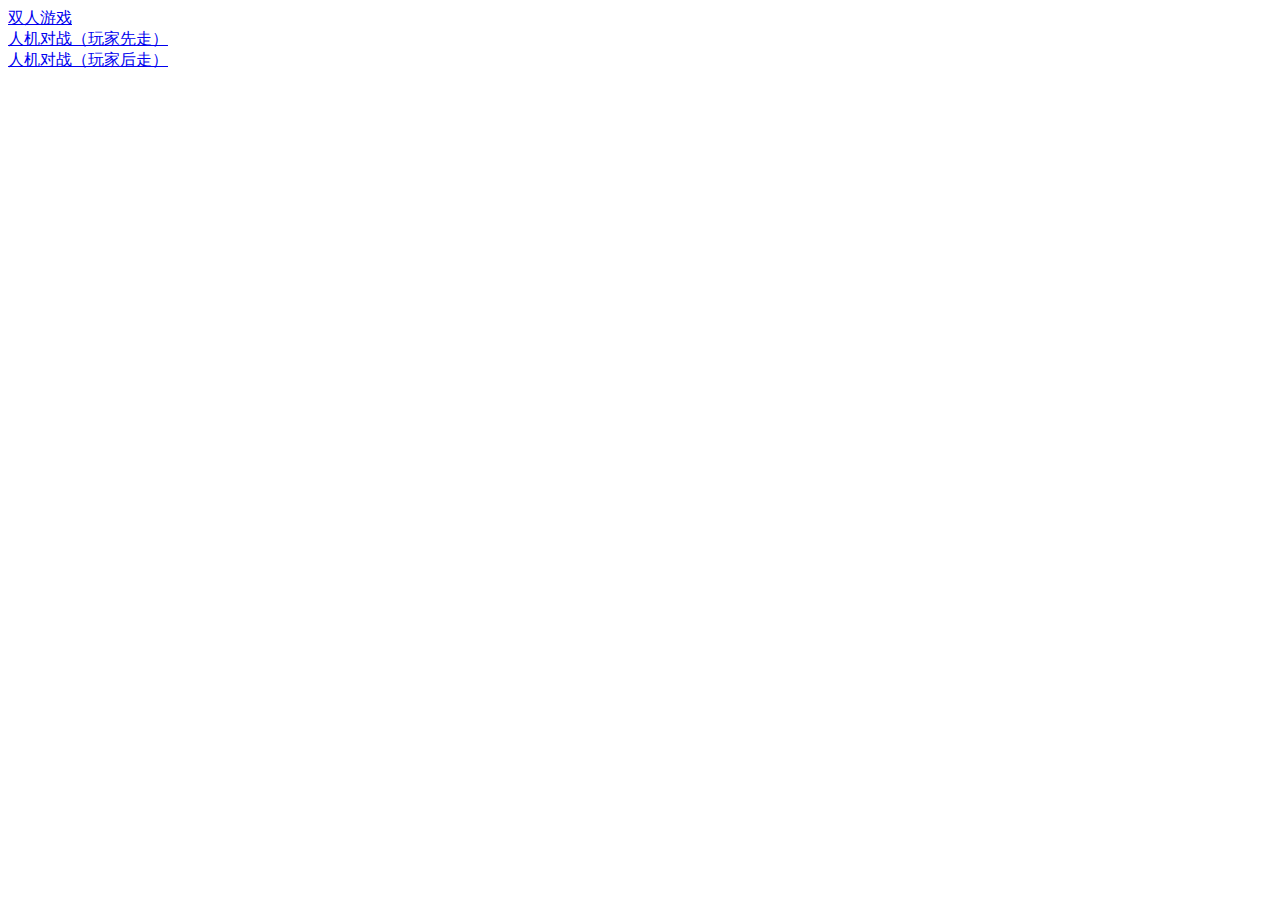
==== tictactoe/index.html @ 6c61232a "Full version." ====
<!DOCTYPE html>
<html>
<head>
	<meta charset="GB2312" />
	<title>������</title>
</head>
<body>
	<div><a href="game1.html">˫����Ϸ<div>
	<div><a href="game2.html">�˻���ս��������ߣ�<div>
	<div><a href="game3.html">�˻���ս����Һ��ߣ�<div>
</body>
</html>
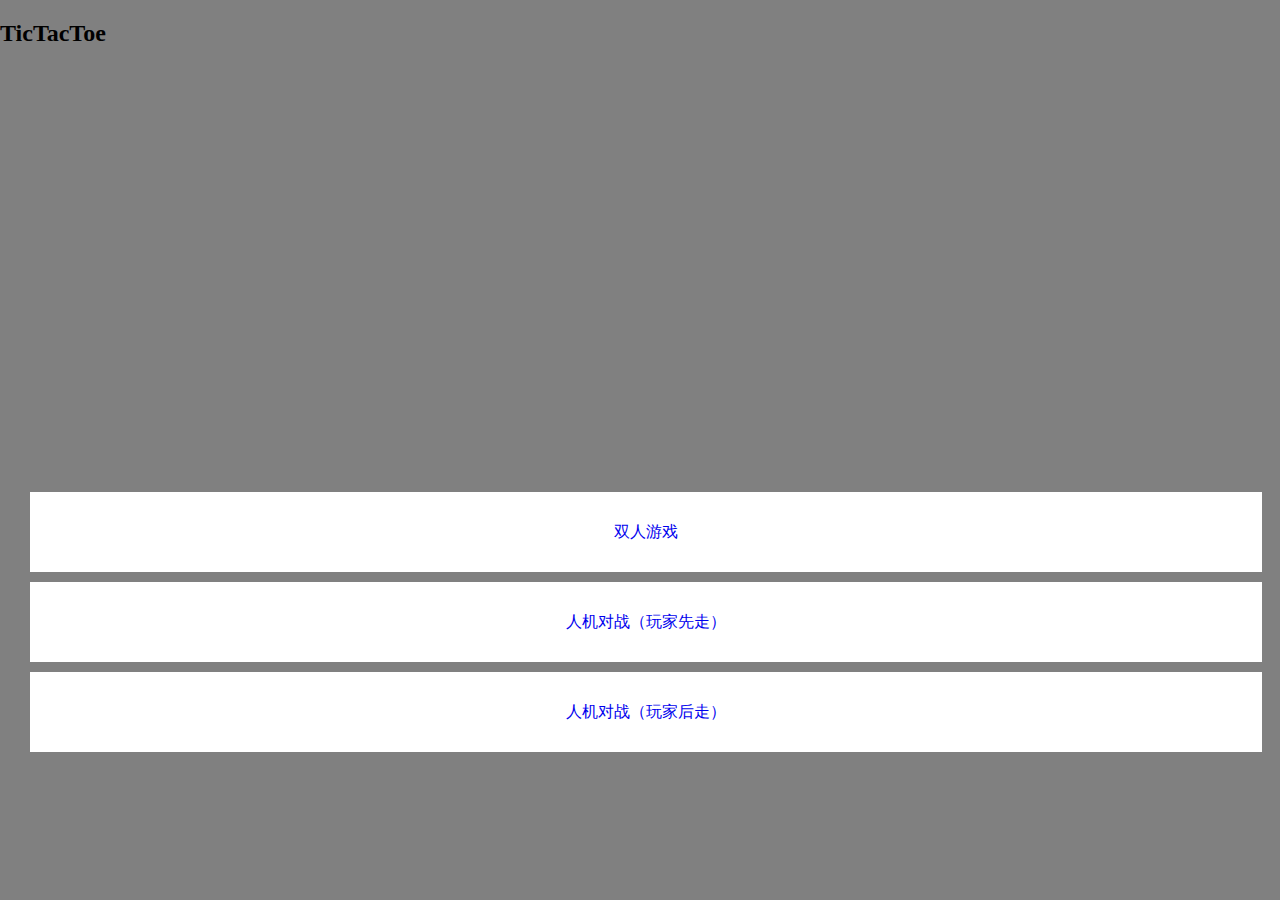
==== commit aa7343db: "The last commit!" ====
--- a/tictactoe/index.html
+++ b/tictactoe/index.html
@@ -1,12 +1,41 @@
-<!DOCTYPE html>
-<html>
-<head>
-	<meta charset="GB2312" />
-	<title>������</title>
-</head>
-<body>
-	<div><a href="game1.html">˫����Ϸ<div>
-	<div><a href="game2.html">�˻���ս��������ߣ�<div>
-	<div><a href="game3.html">�˻���ս����Һ��ߣ�<div>
-</body>
+<!DOCTYPE html>
+<html>
+
+<script type="text/javascript">
+	window.addEventListener('tizenhwkey', function(e) {
+		if (e.keyName == "back") {
+			try {
+				tizen.application.getCurrentApplication().exit();
+			} catch (error) {
+				console.error("getCurrentApplication(): " + error.message);
+			}
+		}
+	}, false);
+</script>
+<head>
+<meta charset="utf-8" />
+<link rel="stylesheet" type="text/css" href="css/style.css" />
+<meta name="viewport" content="width=device-width, initial-scale=1.0, maximum-scale=1.0">
+<title>井字棋</title>
+</head>
+<body>
+	<h2>TicTacToe</h2>
+	<ul>
+		<li>
+			<div>
+				<a href="game1.html">双人游戏</a>
+			</div>
+		</li>
+		<li>
+			<div>
+				<a href="game2.html">人机对战（玩家先走）</a>
+			</div>
+		</li>
+		<li>
+			<div>
+				<a href="game3.html">人机对战（玩家后走）</a>
+			</div>
+		</li>
+	</ul>
+</body>
 </html>--- a/tictactoe/css/style.css
+++ b/tictactoe/css/style.css
@@ -0,0 +1,30 @@
+body {
+	background-color:GREY;
+	margin-left:0px;
+}
+ul{
+	margin-top:35%;
+	text-align:center;
+}
+li{
+	list-style:none;
+}
+
+li div{
+	width:100%;
+	height:80px;
+	line-height:80px;
+	margin-top:10px;
+	background-color:white;
+	margin-left:-10px;
+}
+
+li div:hover{
+	background-color:orange;
+}
+
+a{
+	text-decoration:none;
+}
+
+
